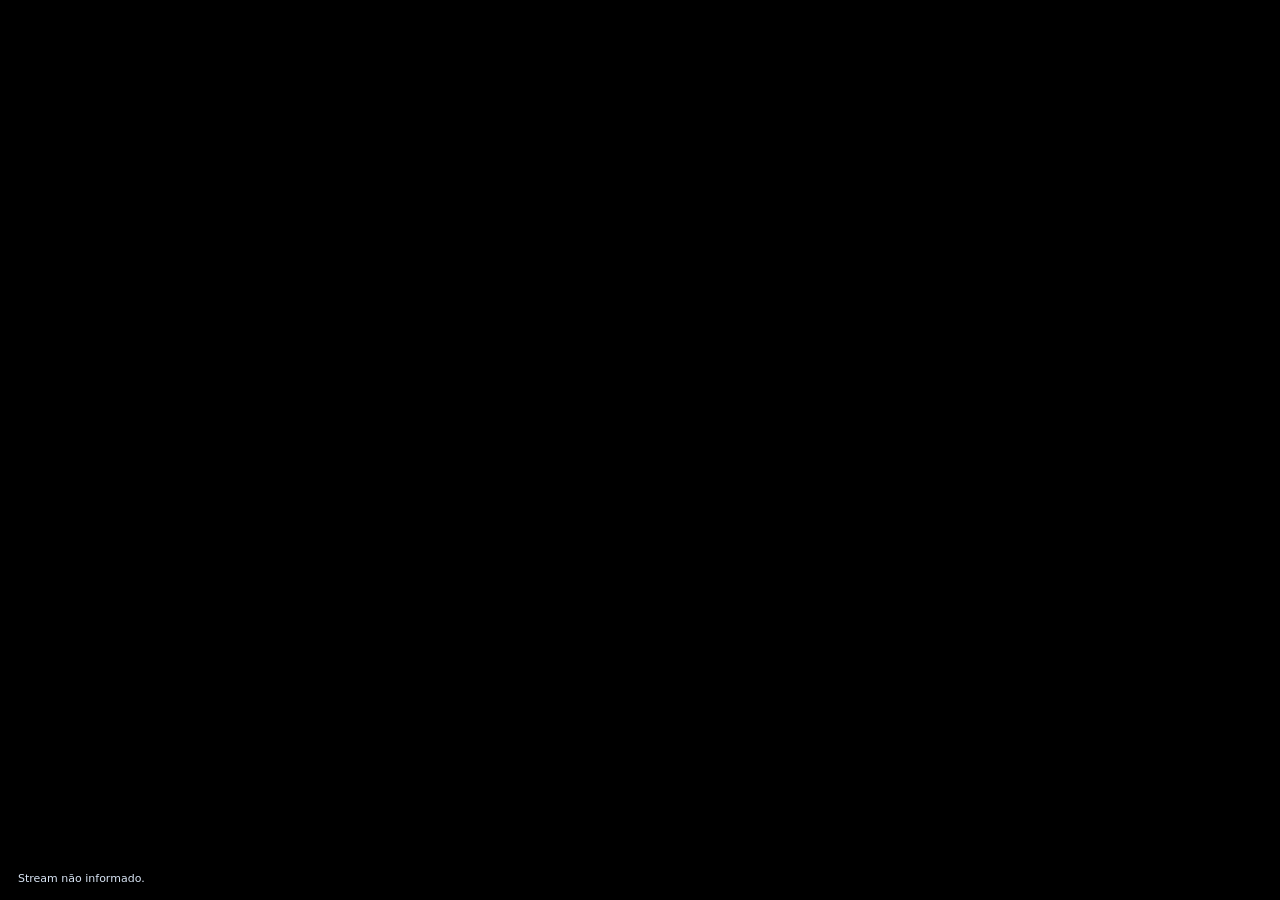
==== frontend/camera-webrtc.html @ 7494f5db "feat(audio): add controllable WebRTC camera audio and talkback player" ====
<!doctype html>
<html lang="pt-BR">
<head>
  <meta charset="utf-8" />
  <meta name="viewport" content="width=device-width,initial-scale=1" />
  <style>
    html,body,video{width:100%;height:100%;margin:0;background:#000;overflow:hidden}
    video{display:block;object-fit:contain}
    #status{position:fixed;left:10px;bottom:10px;padding:5px 8px;border-radius:8px;background:rgba(0,0,0,.62);color:#d9e5f5;font:11px system-ui,sans-serif;pointer-events:none}
  </style>
</head>
<body>
  <video id="video" autoplay playsinline></video>
  <div id="status">Conectando…</div>
<script>
(() => {
  const params = new URLSearchParams(location.search);
  const src = params.get('src') || '';
  const listen = params.get('listen') === '1';
  const microphone = params.get('microphone') === '1';
  const rtcPort = params.get('rtc_port') || '1984';
  const video = document.getElementById('video');
  const status = document.getElementById('status');
  let pc;
  let ws;
  const localTracks = [];

  function report(type, message) {
    status.textContent = message || type;
    try { parent.postMessage({ source: 'personofinterest-camera-webrtc', type, message }, location.origin); } catch (_) {}
  }

  async function getMicrophone() {
    if (!microphone) return [];
    if (!navigator.mediaDevices?.getUserMedia) throw new Error('Microfone indisponível neste contexto. Use HTTPS ou localhost.');
    const stream = await navigator.mediaDevices.getUserMedia({ audio: { echoCancellation: true, noiseSuppression: true, autoGainControl: true }, video: false });
    return stream.getAudioTracks();
  }

  async function connect() {
    if (!src) throw new Error('Stream não informado.');
    pc = new RTCPeerConnection({ iceServers: [{ urls: ['stun:stun.cloudflare.com:3478', 'stun:stun.l.google.com:19302'] }] });

    pc.addTransceiver('video', { direction: 'recvonly' });
    if (listen) pc.addTransceiver('audio', { direction: 'recvonly' });

    const micTracks = await getMicrophone();
    for (const track of micTracks) {
      localTracks.push(track);
      pc.addTransceiver(track, { direction: 'sendonly' });
    }

    const remoteTracks = [];
    pc.addEventListener('track', event => {
      remoteTracks.push(event.track);
      video.srcObject = new MediaStream(remoteTracks);
      // Unlike go2rtc's stock webrtc.html, this player may actually unmute
      // after the user's explicit Audio button click.
      video.muted = !listen;
      video.play().catch(() => report('autoplay-blocked', 'Clique no vídeo para iniciar o áudio.'));
    });
    video.addEventListener('click', () => video.play().catch(() => {}));

    pc.addEventListener('connectionstatechange', () => {
      if (pc.connectionState === 'connected') report('connected', microphone ? (listen ? 'Áudio + microfone ativos' : 'Microfone ativo') : (listen ? 'Áudio ativo' : 'Vídeo ativo'));
      if (['failed','disconnected'].includes(pc.connectionState)) report('connection-error', `WebRTC: ${pc.connectionState}`);
    });

    const scheme = location.protocol === 'https:' ? 'wss' : 'ws';
    // Native mode talks straight to go2rtc. Under HTTPS a reverse proxy/Tailscale
    // endpoint for port 1984 is required; the parent reports a useful error if it fails.
    ws = new WebSocket(`${scheme}://${location.hostname}:${rtcPort}/api/ws?src=${encodeURIComponent(src)}`);
    ws.addEventListener('open', async () => {
      pc.addEventListener('icecandidate', event => {
        if (event.candidate && ws.readyState === WebSocket.OPEN) ws.send(JSON.stringify({ type: 'webrtc/candidate', value: event.candidate.candidate }));
      });
      const offer = await pc.createOffer();
      await pc.setLocalDescription(offer);
      ws.send(JSON.stringify({ type: 'webrtc/offer', value: pc.localDescription.sdp }));
    });
    ws.addEventListener('message', event => {
      const msg = JSON.parse(event.data);
      if (msg.type === 'webrtc/candidate') pc.addIceCandidate({ candidate: msg.value, sdpMid: '0' }).catch(() => {});
      else if (msg.type === 'webrtc/answer') pc.setRemoteDescription({ type: 'answer', sdp: msg.value }).catch(error => report('webrtc-error', error.message));
      else if (msg.type === 'error') report('webrtc-error', msg.value || 'Falha WebRTC');
    });
    ws.addEventListener('error', () => report('signal-error', 'Não foi possível acessar a sinalização WebRTC do go2rtc.'));
    ws.addEventListener('close', () => {
      if (pc && !['closed','failed'].includes(pc.connectionState)) report('signal-closed', 'Sinalização WebRTC encerrada.');
    });
  }

  function cleanup() {
    localTracks.forEach(track => track.stop());
    try { ws?.close(); } catch (_) {}
    try { pc?.close(); } catch (_) {}
  }
  addEventListener('beforeunload', cleanup);

  video.muted = !listen;
  connect().catch(error => report('webrtc-error', error?.message || String(error)));
})();
</script>
</body>
</html>
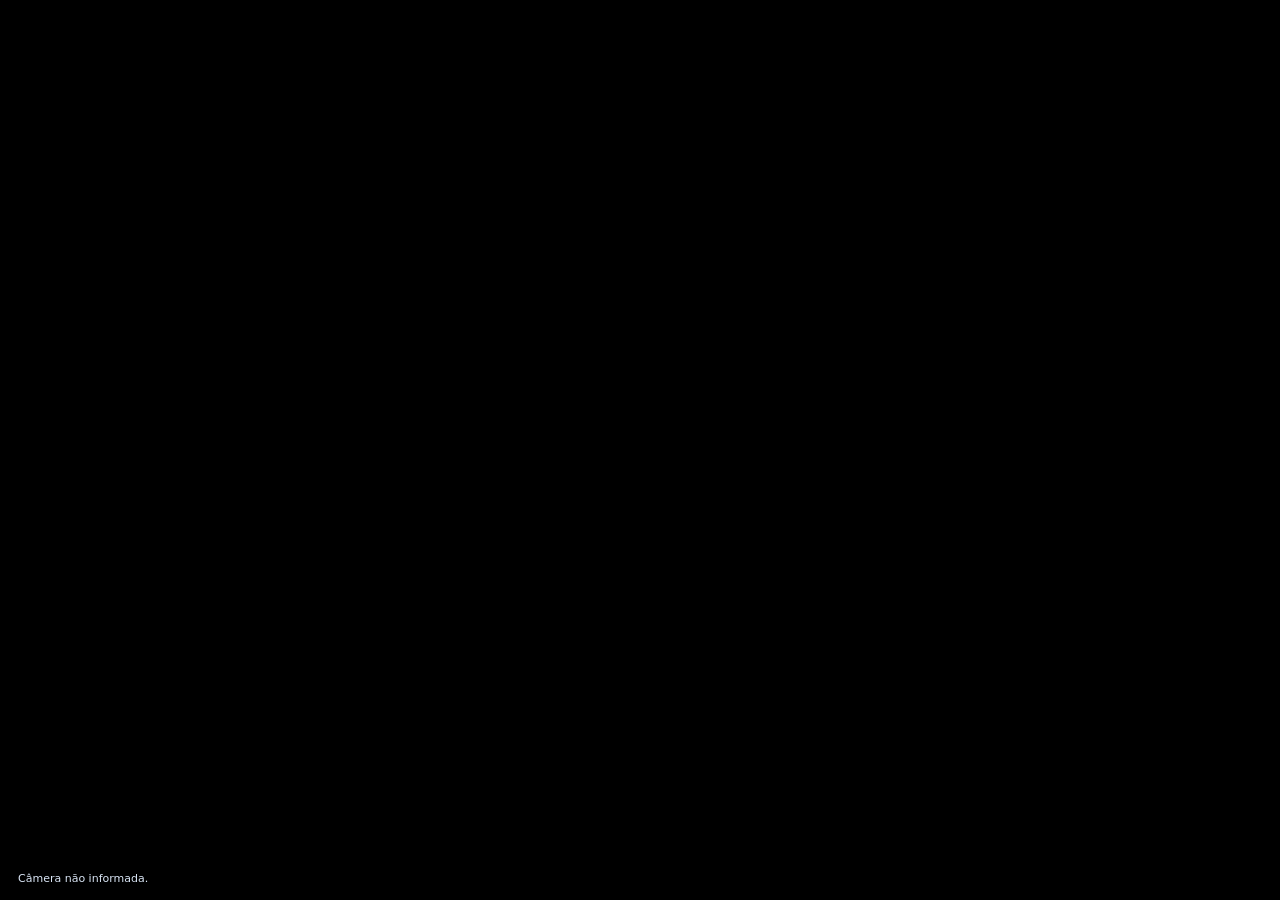
==== commit ad5e0a97: "feat(pwa): proxy camera WebRTC through same origin" ====
--- a/frontend/camera-webrtc.html
+++ b/frontend/camera-webrtc.html
@@ -10,15 +10,14 @@
   </style>
 </head>
 <body>
-  <video id="video" autoplay playsinline></video>
+  <video id="video" autoplay playsinline muted></video>
   <div id="status">Conectando…</div>
 <script>
 (() => {
   const params = new URLSearchParams(location.search);
-  const src = params.get('src') || '';
+  const cameraId = params.get('camera_id') || '';
   const listen = params.get('listen') === '1';
   const microphone = params.get('microphone') === '1';
-  const rtcPort = params.get('rtc_port') || '1984';
   const video = document.getElementById('video');
   const status = document.getElementById('status');
   let pc;
@@ -32,15 +31,16 @@
 
   async function getMicrophone() {
     if (!microphone) return [];
-    if (!navigator.mediaDevices?.getUserMedia) throw new Error('Microfone indisponível neste contexto. Use HTTPS ou localhost.');
-    const stream = await navigator.mediaDevices.getUserMedia({ audio: { echoCancellation: true, noiseSuppression: true, autoGainControl: true }, video: false });
+    if (!navigator.mediaDevices?.getUserMedia) throw new Error('Microfone indisponível. Abra o app por HTTPS ou localhost.');
+    const stream = await navigator.mediaDevices.getUserMedia({
+      audio: { echoCancellation: true, noiseSuppression: true, autoGainControl: true }, video: false,
+    });
     return stream.getAudioTracks();
   }
 
   async function connect() {
-    if (!src) throw new Error('Stream não informado.');
+    if (!cameraId) throw new Error('Câmera não informada.');
     pc = new RTCPeerConnection({ iceServers: [{ urls: ['stun:stun.cloudflare.com:3478', 'stun:stun.l.google.com:19302'] }] });
-
     pc.addTransceiver('video', { direction: 'recvonly' });
     if (listen) pc.addTransceiver('audio', { direction: 'recvonly' });
 
@@ -52,12 +52,10 @@
 
     const remoteTracks = [];
     pc.addEventListener('track', event => {
-      remoteTracks.push(event.track);
+      if (!remoteTracks.includes(event.track)) remoteTracks.push(event.track);
       video.srcObject = new MediaStream(remoteTracks);
-      // Unlike go2rtc's stock webrtc.html, this player may actually unmute
-      // after the user's explicit Audio button click.
       video.muted = !listen;
-      video.play().catch(() => report('autoplay-blocked', 'Clique no vídeo para iniciar o áudio.'));
+      video.play().catch(() => report('autoplay-blocked', 'Toque no vídeo para iniciar o áudio.'));
     });
     video.addEventListener('click', () => video.play().catch(() => {}));
 
@@ -67,9 +65,9 @@
     });
 
     const scheme = location.protocol === 'https:' ? 'wss' : 'ws';
-    // Native mode talks straight to go2rtc. Under HTTPS a reverse proxy/Tailscale
-    // endpoint for port 1984 is required; the parent reports a useful error if it fails.
-    ws = new WebSocket(`${scheme}://${location.hostname}:${rtcPort}/api/ws?src=${encodeURIComponent(src)}`);
+    // Same-origin proxy handled by FastAPI. This works through Tailscale Serve,
+    // installed PWAs and normal localhost without exposing go2rtc :1984.
+    ws = new WebSocket(`${scheme}://${location.host}/api/cameras/${encodeURIComponent(cameraId)}/webrtc/ws`);
     ws.addEventListener('open', async () => {
       pc.addEventListener('icecandidate', event => {
         if (event.candidate && ws.readyState === WebSocket.OPEN) ws.send(JSON.stringify({ type: 'webrtc/candidate', value: event.candidate.candidate }));
@@ -84,7 +82,7 @@
       else if (msg.type === 'webrtc/answer') pc.setRemoteDescription({ type: 'answer', sdp: msg.value }).catch(error => report('webrtc-error', error.message));
       else if (msg.type === 'error') report('webrtc-error', msg.value || 'Falha WebRTC');
     });
-    ws.addEventListener('error', () => report('signal-error', 'Não foi possível acessar a sinalização WebRTC do go2rtc.'));
+    ws.addEventListener('error', () => report('signal-error', 'Falha na sinalização WebRTC pelo PersonOfInterest.'));
     ws.addEventListener('close', () => {
       if (pc && !['closed','failed'].includes(pc.connectionState)) report('signal-closed', 'Sinalização WebRTC encerrada.');
     });
@@ -96,7 +94,6 @@
     try { pc?.close(); } catch (_) {}
   }
   addEventListener('beforeunload', cleanup);
-
   video.muted = !listen;
   connect().catch(error => report('webrtc-error', error?.message || String(error)));
 })();
